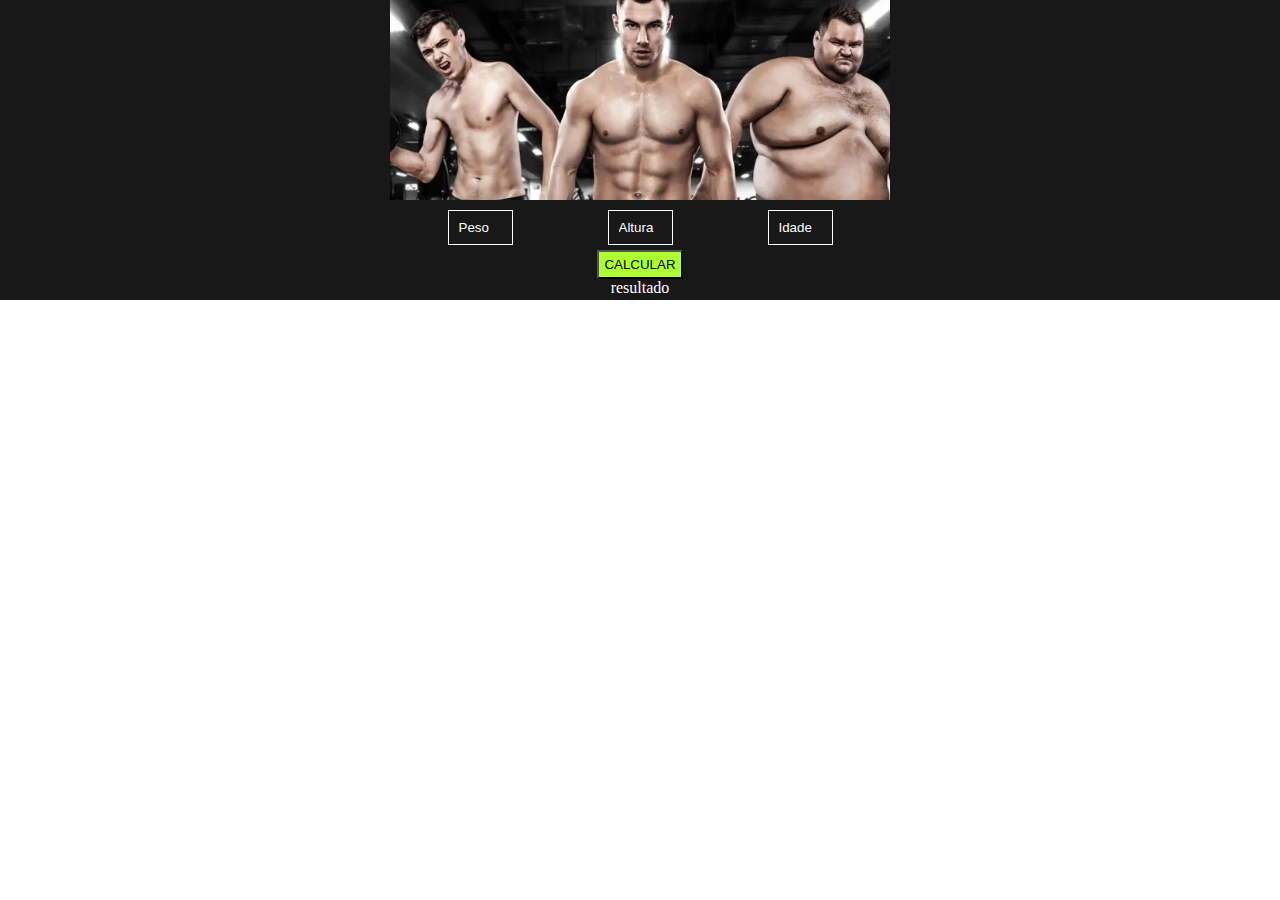
==== man.html @ 2f96c019 "criando projeto" ====
<!DOCTYPE html>
<html lang="pt-br">
<head>
    <meta charset="UTF-8">
    <meta name="viewport" content="width=device-width, initial-scale=1.0">
    <link rel="stylesheet" href="/css/style.css">
    <title>TMB</title>
</head>
<body>
    <div class="container">
        <div class="logo"></div>
        <div class="segunda-secao">
            <div class="input">
                <input class="input-size peso" type="text" name="peso" placeholder="Peso" id="">
                <input class="input-size altura" type="text" name="altura" placeholder="Altura" id="">
                <input class="input-size idade" type="text" name="idade" placeholder="Idade" id="">
            </div>
            <button type="submit" value="calcular" class="botao" onclick="calcular()">CALCULAR</button>

            <div class="res">resultado</div>
        </div>
    </div>
    <script>
        function calcular() {
            let peso = window.document.getElementsByClassName('peso')[0]
            let altura = window.document.getElementsByClassName('altura')[0]
            let idade = window.document.getElementsByClassName('idade')[0]
            let botao = window.document.getElementsByClassName('res')[0]


            let alt = Number(altura.value)
            let pes = Number(peso.value)
            let idad = Number(idade.value)

            let resultado = parseFloat(88.362+(13.397*pes)+(4.799*alt)-(5.677*idad))
            
            botao.innerText = resultado
            
        }
    </script>
</body>
</html>
---- css/style.css ----
*{
    margin: 0;
    padding: 0;
    box-sizing: border-box;
}
.container{
    height: 300px;
    background-color: rgba(0, 0, 0, 0.904);
}
.logo{
    background-image: url('/imagem/imagem-fundo.webp');
    background-repeat: no-repeat;
    background-size: cover;
    margin: auto;
    height: 200px;
    width: 500px;
}
.segunda-secao{
    margin: auto;
    height: 200px;
    width: 500px;
    color: white;
    text-align: center;
    padding: 10px;
}
a{
    color: red;
    text-decoration: none;
}
.input{
    display: flex;
    justify-content: space-around;
}
.input-size{
    height: 35px;
    width: 65px;
    padding-left: 10px;
    margin-bottom: 5px;
    background-color: transparent;
    border: 1px solid white;
    color: white;
}
button{
    background-color: greenyellow;
    padding: 5px;
    color: black;
}
::placeholder{
    color: white;
}
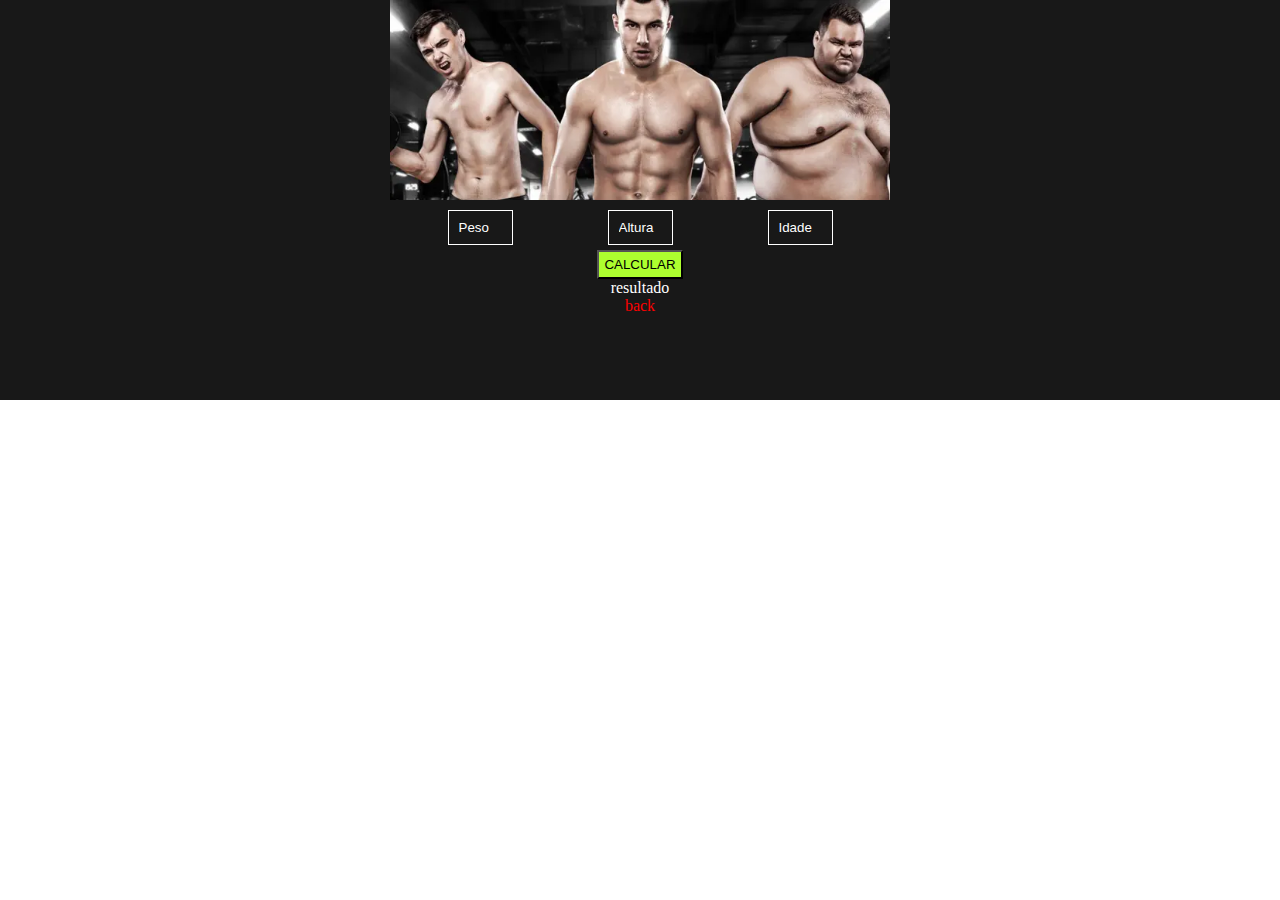
==== commit e6cb6808: "colocando para funcionar" ====
--- a/man.html
+++ b/man.html
@@ -18,6 +18,7 @@
             <button type="submit" value="calcular" class="botao" onclick="calcular()">CALCULAR</button>
 
             <div class="res">resultado</div>
+            <a style="padding: 30px;" href="index.html">back</a>
         </div>
     </div>
     <script>
--- a/css/style.css
+++ b/css/style.css
@@ -4,7 +4,7 @@
     box-sizing: border-box;
 }
 .container{
-    height: 300px;
+    height: 400px;
     background-color: rgba(0, 0, 0, 0.904);
 }
 .logo{
@@ -27,6 +27,7 @@
     color: red;
     text-decoration: none;
 }
+
 .input{
     display: flex;
     justify-content: space-around;
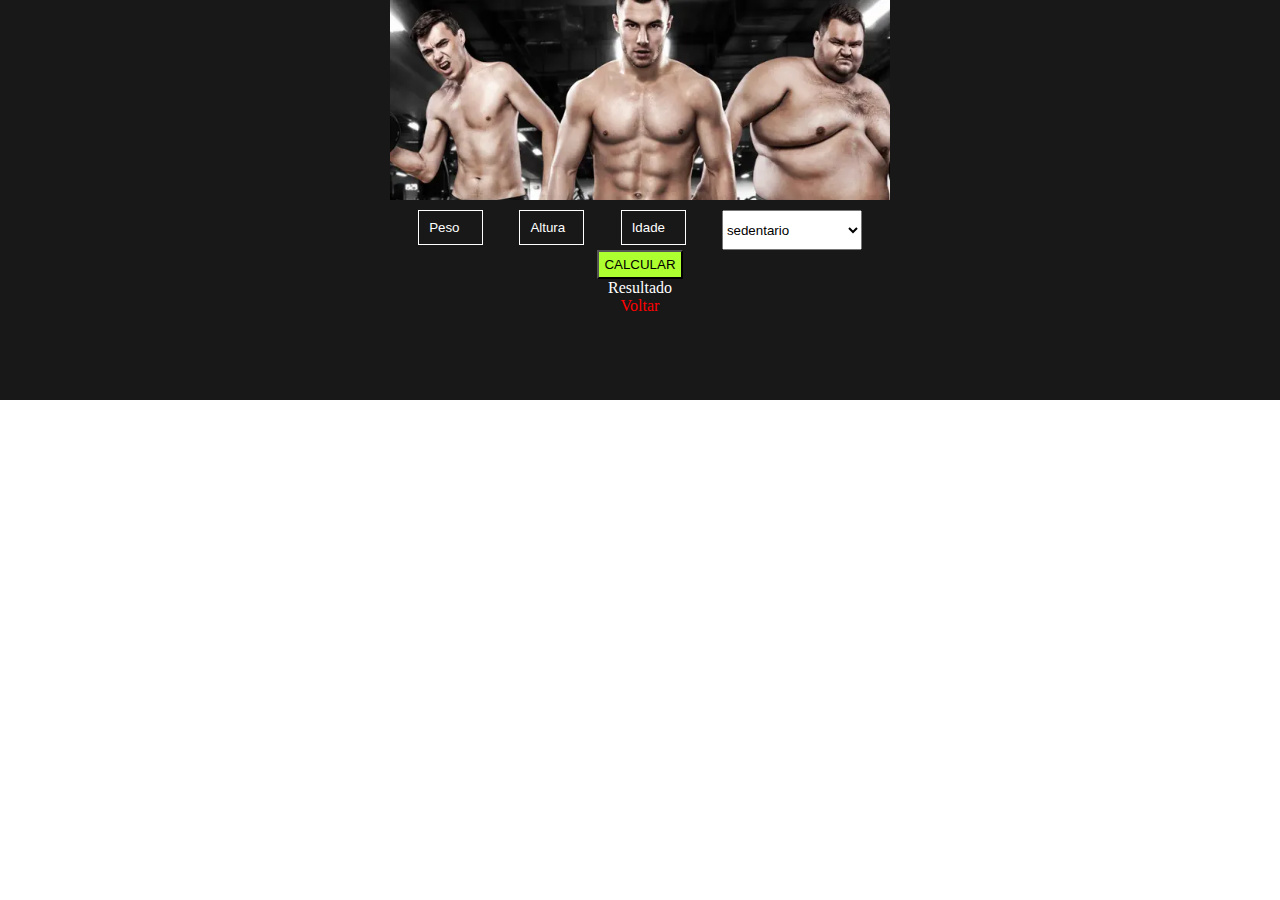
==== commit eb591d6c: "implementando os cálculos" ====
--- a/man.html
+++ b/man.html
@@ -3,7 +3,7 @@
 <head>
     <meta charset="UTF-8">
     <meta name="viewport" content="width=device-width, initial-scale=1.0">
-    <link rel="stylesheet" href="/css/style.css">
+    <link rel="stylesheet" href="css/style.css">
     <title>TMB</title>
 </head>
 <body>
@@ -14,11 +14,18 @@
                 <input class="input-size peso" type="text" name="peso" placeholder="Peso" id="">
                 <input class="input-size altura" type="text" name="altura" placeholder="Altura" id="">
                 <input class="input-size idade" type="text" name="idade" placeholder="Idade" id="">
+                <select name="status" id="status">
+                    <option value="sedentario">sedentario</option>
+                    <option value="pouco ativo">pouco ativo</option>
+                    <option value="moderado">moderado</option>
+                    <option value="muito ativo">muito ativo</option>
+                    <option value="extremamente ativo">extremamente ativo</option>
+                </select>
             </div>
             <button type="submit" value="calcular" class="botao" onclick="calcular()">CALCULAR</button>
 
-            <div class="res">resultado</div>
-            <a style="padding: 30px;" href="index.html">back</a>
+            <div class="res">Resultado</div>
+            <a href="index.html">Voltar</a>
         </div>
     </div>
     <script>
@@ -26,14 +33,40 @@
             let peso = window.document.getElementsByClassName('peso')[0]
             let altura = window.document.getElementsByClassName('altura')[0]
             let idade = window.document.getElementsByClassName('idade')[0]
+            let status = window.document.getElementById('status')
             let botao = window.document.getElementsByClassName('res')[0]
 
 
             let alt = Number(altura.value)
             let pes = Number(peso.value)
             let idad = Number(idade.value)
+            let estado = (status.value)
 
-            let resultado = parseFloat(88.362+(13.397*pes)+(4.799*alt)-(5.677*idad))
+            let resultado = (88.362+(13.397*pes)+(4.799*alt)-(5.677*idad))
+
+            switch (estado) {
+                case "sedentario":
+                resultado = resultado*1.2
+                    break;
+
+                    case "pouco ativo":
+                resultado = resultado*1.375
+                    break;
+
+                    case "moderado":
+                resultado = resultado*1.55
+                    break;
+
+                    case "muito ativo":
+                resultado = resultado*1.725
+                    break;
+
+                    case "extremamente ativo":
+                resultado = resultado*1.9
+                    break;
+            
+               
+            }
             
             botao.innerText = resultado
             
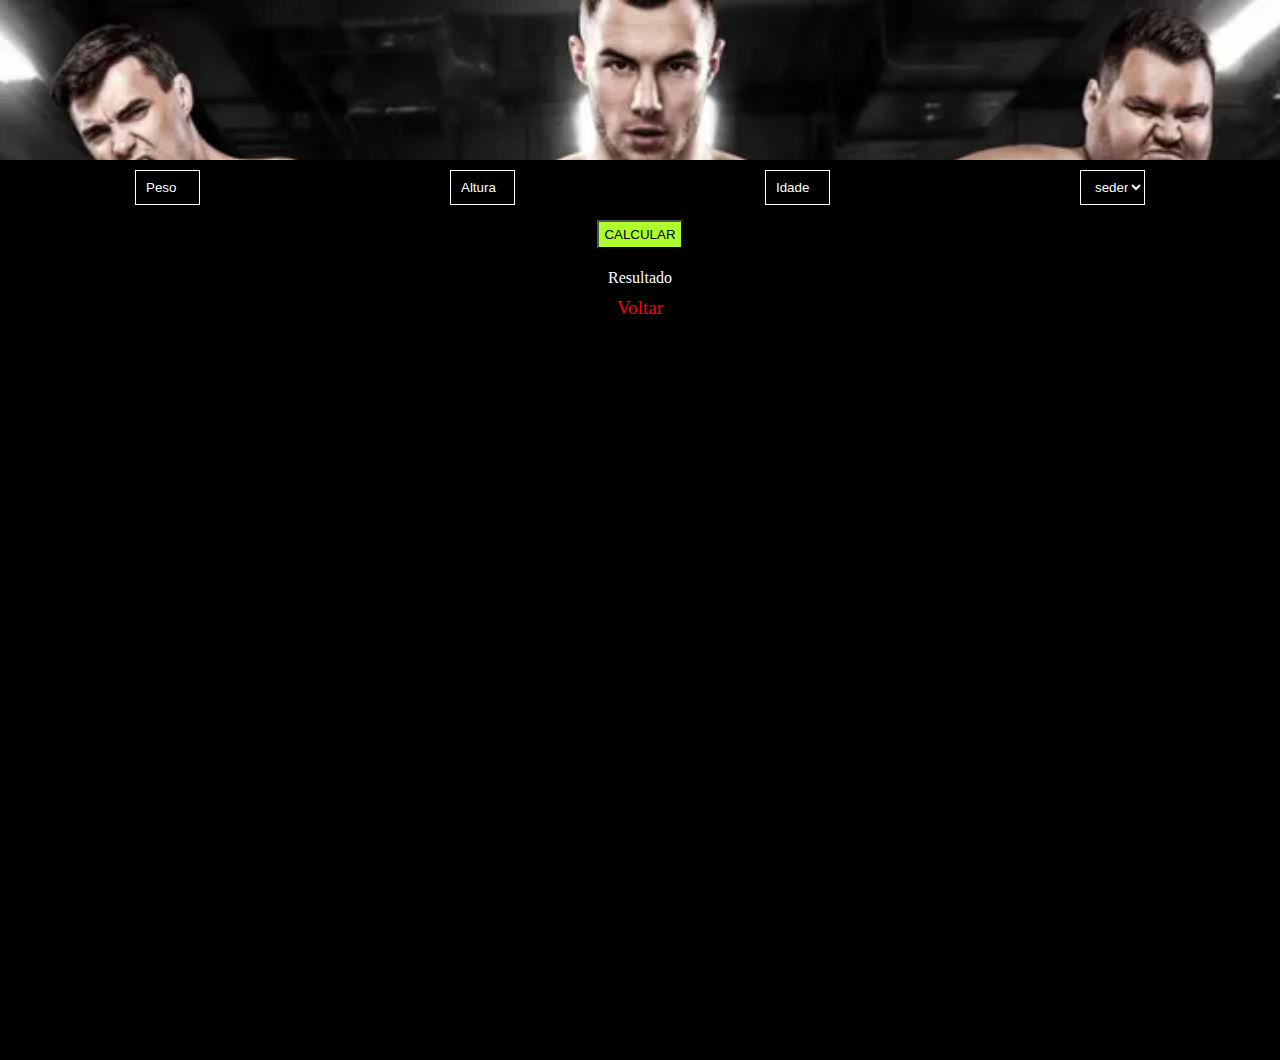
==== commit b5376bf4: "ajustes mobile" ====
--- a/man.html
+++ b/man.html
@@ -3,18 +3,17 @@
 <head>
     <meta charset="UTF-8">
     <meta name="viewport" content="width=device-width, initial-scale=1.0">
-    <link rel="stylesheet" href="css/style.css">
+    <link rel="stylesheet" href="css/pequena.css">
     <title>TMB</title>
 </head>
 <body>
-    <div class="container">
-        <div class="logo"></div>
+    <div class="container"></div>
         <div class="segunda-secao">
             <div class="input">
                 <input class="input-size peso" type="text" name="peso" placeholder="Peso" id="">
                 <input class="input-size altura" type="text" name="altura" placeholder="Altura" id="">
                 <input class="input-size idade" type="text" name="idade" placeholder="Idade" id="">
-                <select name="status" id="status">
+                <select class="input-size" name="status" id="status">
                     <option value="sedentario">sedentario</option>
                     <option value="pouco ativo">pouco ativo</option>
                     <option value="moderado">moderado</option>
@@ -27,7 +26,6 @@
             <div class="res">Resultado</div>
             <a href="index.html">Voltar</a>
         </div>
-    </div>
     <script>
         function calcular() {
             let peso = window.document.getElementsByClassName('peso')[0]
@@ -42,7 +40,7 @@
             let idad = Number(idade.value)
             let estado = (status.value)
 
-            let resultado = (88.362+(13.397*pes)+(4.799*alt)-(5.677*idad))
+            let resultado = parseFloat(88.362+(13.397*pes)+(4.799*alt)-(5.677*idad))
 
             switch (estado) {
                 case "sedentario":
--- a/css/pequena.css
+++ b/css/pequena.css
@@ -0,0 +1,63 @@
+*{
+    margin: 0;
+    padding: 0;
+    box-sizing: border-box;
+}
+.container{
+    height: 160px;
+    background-color: black;
+    background-image: url('/imagem/imagem-fundo.webp');
+    background-repeat: no-repeat;
+    background-size: cover;
+    margin: auto;  
+}
+
+.segunda-secao{
+    height: 100vh;
+    margin: auto;
+    color: white;
+    background-color: black;
+    text-align: center;
+    padding: 10px;
+}
+a{
+    color: red;
+    text-decoration: none;
+    font-size: larger;
+    padding: 5px;
+}
+h2{
+    margin: 5px;
+}
+
+/*PÁGINA CÁLCULO MASCULINO*/
+
+.input{
+    display: flex;
+    justify-content: space-around;
+}
+.input-size{
+    height: 35px;
+    width: 65px;
+    padding-left: 10px;
+    margin-bottom: 5px;
+    background-color: transparent;
+    border: 1px solid white;
+    color: white;
+}
+button{
+    background-color: greenyellow;
+    padding: 5px;
+    margin: 10px;
+    color: black;
+}
+::placeholder{
+    color: white;
+}
+.res{
+    margin: 10px;
+}
+option{
+    background-color: rgba(0, 0, 0, 0.849);
+}
+
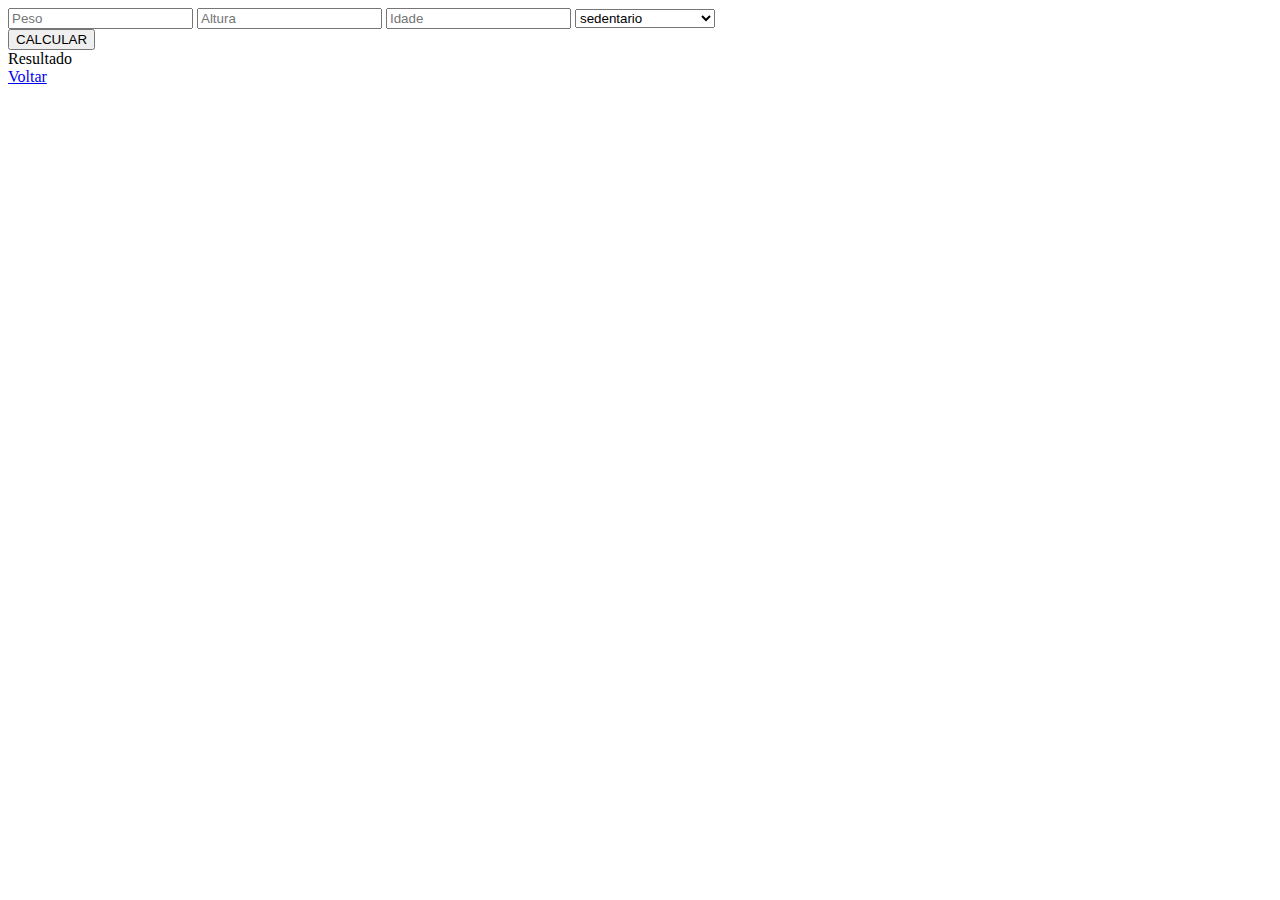
==== commit 0758adc4: "1" ====
--- a/man.html
+++ b/man.html
@@ -3,7 +3,7 @@
 <head>
     <meta charset="UTF-8">
     <meta name="viewport" content="width=device-width, initial-scale=1.0">
-    <link rel="stylesheet" href="css/pequena.css">
+    <link rel="stylesheet" href="css/pequena.css" media="screen and (max-width: 720px)">
     <title>TMB</title>
 </head>
 <body>
--- a/css/pequena.css
+++ b/css/pequena.css
@@ -9,7 +9,6 @@
     background-image: url('/imagem/imagem-fundo.webp');
     background-repeat: no-repeat;
     background-size: cover;
-    margin: auto;  
 }
 
 .segunda-secao{
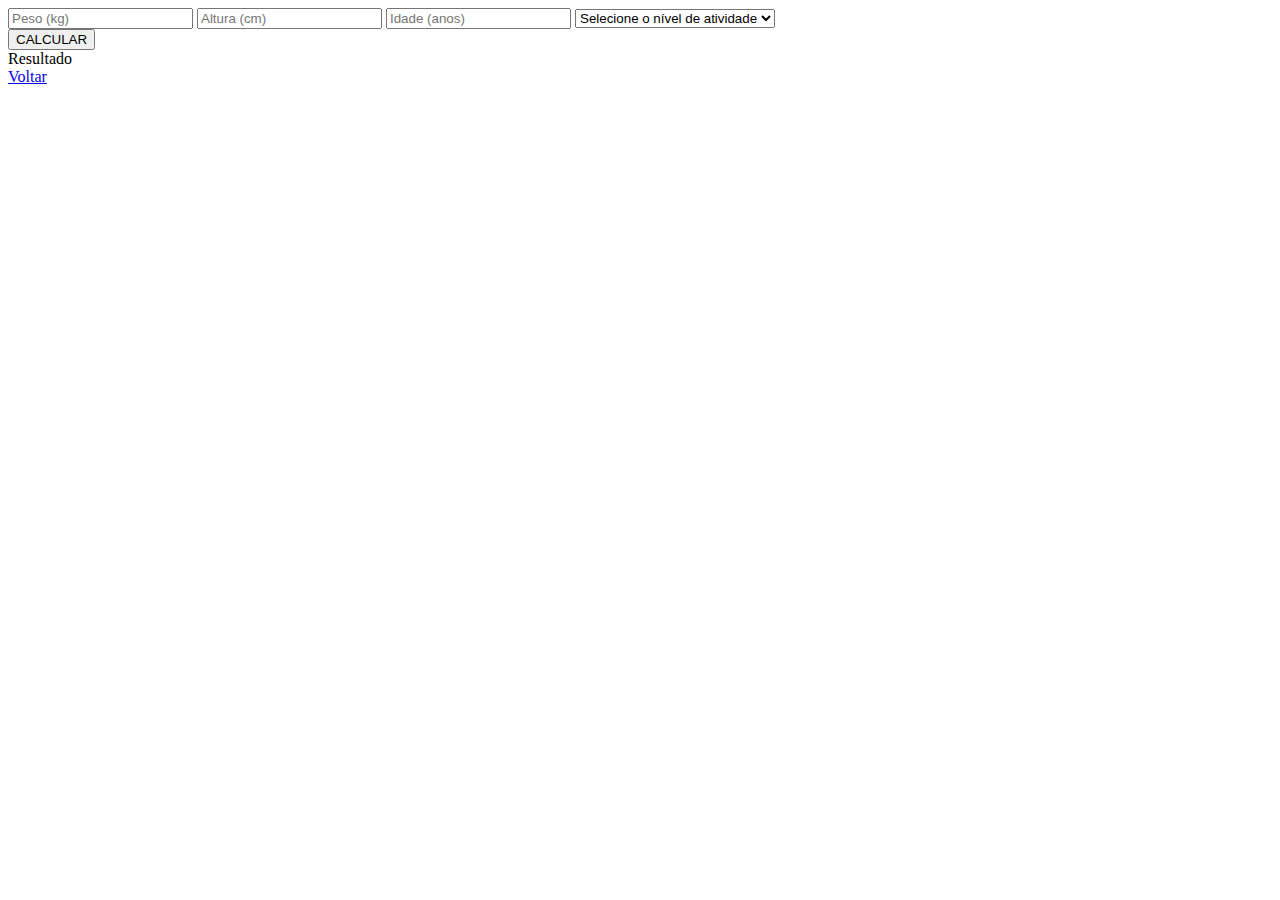
==== commit 5b2d792c: "acabamentos parte mobile" ====
--- a/man.html
+++ b/man.html
@@ -4,71 +4,94 @@
     <meta charset="UTF-8">
     <meta name="viewport" content="width=device-width, initial-scale=1.0">
     <link rel="stylesheet" href="css/pequena.css" media="screen and (max-width: 720px)">
-    <title>TMB</title>
+    <title>Cálculo de TMB - Harris-Benedict para Homens</title>
 </head>
 <body>
     <div class="container"></div>
-        <div class="segunda-secao">
-            <div class="input">
-                <input class="input-size peso" type="text" name="peso" placeholder="Peso" id="">
-                <input class="input-size altura" type="text" name="altura" placeholder="Altura" id="">
-                <input class="input-size idade" type="text" name="idade" placeholder="Idade" id="">
-                <select class="input-size" name="status" id="status">
-                    <option value="sedentario">sedentario</option>
-                    <option value="pouco ativo">pouco ativo</option>
-                    <option value="moderado">moderado</option>
-                    <option value="muito ativo">muito ativo</option>
-                    <option value="extremamente ativo">extremamente ativo</option>
-                </select>
-            </div>
-            <button type="submit" value="calcular" class="botao" onclick="calcular()">CALCULAR</button>
+    <div class="segunda-secao">
+        <div class="input">
+            <!-- Entradas de peso, altura e idade -->
+            <input class="input-size" type="text" name="peso" placeholder="Peso (kg)" id="peso">
+            <input class="input-size" type="text" name="altura" placeholder="Altura (cm)" id="altura">
+            <input class="input-size" type="text" name="idade" placeholder="Idade (anos)" id="idade">
+            <!-- Seleção de nível de atividade -->
+            <select class="input-size" name="status" id="status">
+                <option value="" disabled selected>Selecione o nível de atividade</option>
+                <option value="sedentario">Sedentário</option>
+                <option value="pouco ativo">Pouco ativo</option>
+                <option value="moderado">Moderado</option>
+                <option value="muito ativo">Muito ativo</option>
+                <option value="extremamente ativo">Extremamente ativo</option>
+            </select>
+        </div>
+        <!-- Botão para calcular TMB -->
+        <button type="button" class="botao" onclick="calcular()">CALCULAR</button>
+        <!-- Área para exibir o resultado -->
+        <div class="res">Resultado</div>
+        <a href="index.html">Voltar</a>
+    </div>
 
-            <div class="res">Resultado</div>
-            <a href="index.html">Voltar</a>
-        </div>
     <script>
         function calcular() {
-            let peso = window.document.getElementsByClassName('peso')[0]
-            let altura = window.document.getElementsByClassName('altura')[0]
-            let idade = window.document.getElementsByClassName('idade')[0]
-            let status = window.document.getElementById('status')
-            let botao = window.document.getElementsByClassName('res')[0]
+            // Obtendo os elementos do DOM
+            const peso = document.getElementById('peso');
+            const altura = document.getElementById('altura');
+            const idade = document.getElementById('idade');
+            const status = document.getElementById('status');
+            const resultadoDiv = document.querySelector('.res');
 
+            // Convertendo os valores dos campos em números
+            const pes = parseFloat(peso.value);
+            const alt = parseFloat(altura.value);
+            const idad = parseInt(idade.value);
+            const estado = status.value;
 
-            let alt = Number(altura.value)
-            let pes = Number(peso.value)
-            let idad = Number(idade.value)
-            let estado = (status.value)
+            // Validando o peso (deve ser um número positivo)
+            if (isNaN(pes) || pes <= 0) {
+                alert('Por favor, insira um peso válido.');
+                return;
+            }
 
-            let resultado = parseFloat(88.362+(13.397*pes)+(4.799*alt)-(5.677*idad))
+            // Validando a altura (deve ser um número positivo)
+            if (isNaN(alt) || alt <= 0) {
+                alert('Por favor, insira uma altura válida.');
+                return;
+            }
 
+            // Validando a idade (deve ser um número positivo)
+            if (isNaN(idad) || idad <= 0) {
+                alert('Por favor, insira uma idade válida.');
+                return;
+            }
+
+            // Fórmula de Harris-Benedict para Homens
+            let tmb = 66.5 + (13.75 * pes) + (5.003 * alt) - (6.755 * idad);
+
+            // Ajustando a TMB com o fator de atividade física
             switch (estado) {
                 case "sedentario":
-                resultado = resultado*1.2
+                    tmb *= 1.2;
                     break;
+                case "pouco ativo":
+                    tmb *= 1.375;
+                    break;
+                case "moderado":
+                    tmb *= 1.55;
+                    break;
+                case "muito ativo":
+                    tmb *= 1.725;
+                    break;
+                case "extremamente ativo":
+                    tmb *= 1.9;
+                    break;
+                default:
+                    alert('Por favor, selecione um nível de atividade válido.');
+                    return;
+            }
 
-                    case "pouco ativo":
-                resultado = resultado*1.375
-                    break;
-
-                    case "moderado":
-                resultado = resultado*1.55
-                    break;
-
-                    case "muito ativo":
-                resultado = resultado*1.725
-                    break;
-
-                    case "extremamente ativo":
-                resultado = resultado*1.9
-                    break;
-            
-               
-            }
-            
-            botao.innerText = resultado
-            
+            // Exibindo o resultado formatado
+            resultadoDiv.innerHTML = `Sua TMB é: <strong>${tmb.toFixed(2)} kcal/dia</strong>`;
         }
     </script>
 </body>
-</html>+</html>
--- a/css/pequena.css
+++ b/css/pequena.css
@@ -5,8 +5,7 @@
 }
 .container{
     height: 160px;
-    background-color: black;
-    background-image: url('/imagem/imagem-fundo.webp');
+    background-image: url('../imagem/imagem-fundo.jpeg');
     background-repeat: no-repeat;
     background-size: cover;
 }
@@ -33,11 +32,13 @@
 
 .input{
     display: flex;
-    justify-content: space-around;
+    gap: 5px;
+    flex-direction: column;
+    align-items: center;
 }
 .input-size{
     height: 35px;
-    width: 65px;
+    width: 100px;
     padding-left: 10px;
     margin-bottom: 5px;
     background-color: transparent;
